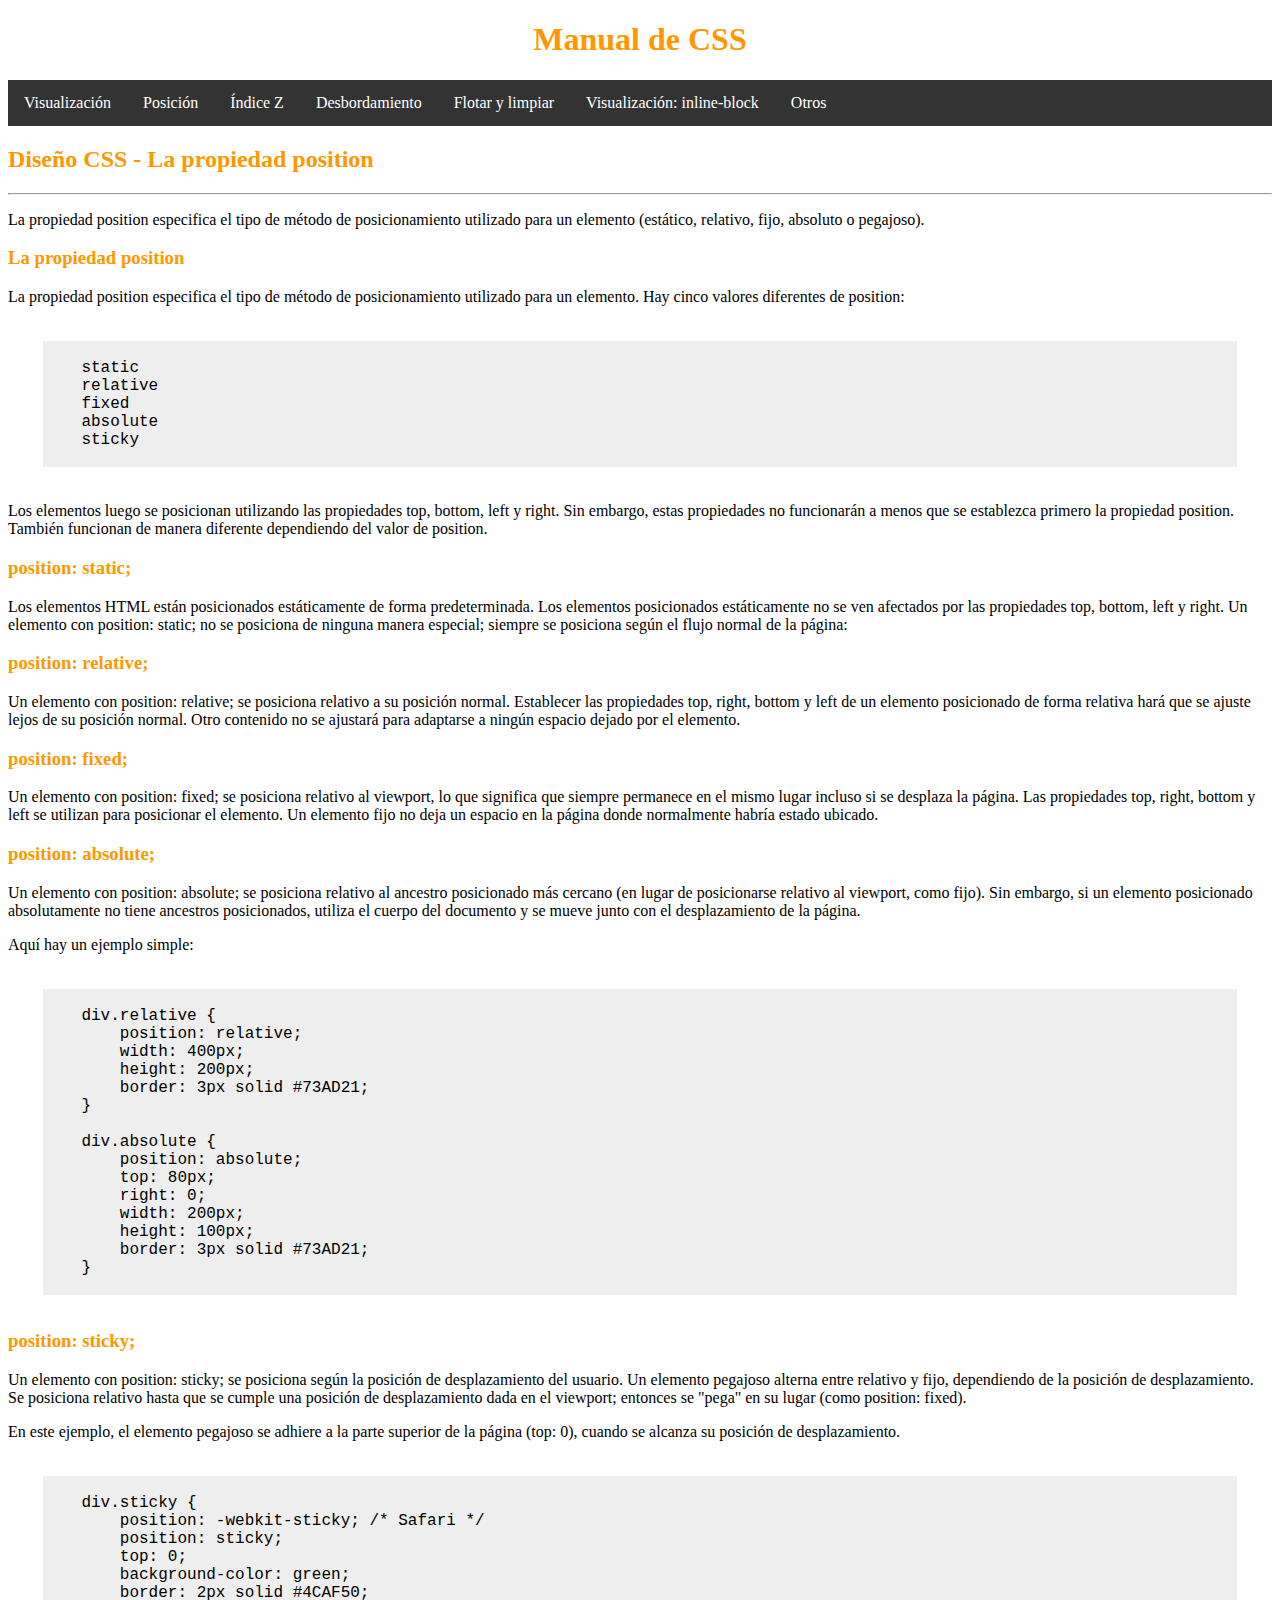
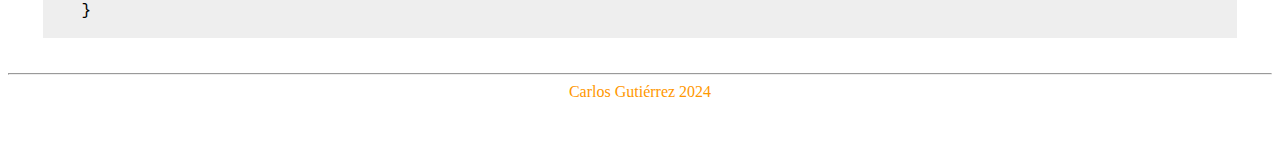
==== position.html @ 3fe8006e "Add files via upload" ====
<!DOCTYPE html>
<html>

<head>
    <meta name="viewport" content="width=device-width, initial-scale=1.0">
    <link rel="stylesheet" href="css/style.css">
</head>

<body>
<h1 class="cap">
Manual de CSS 
</h1>

<ul>
  <li><a href="display.html">Visualización</a></li>
  <li><a href="position.html">Posición</a></li>
  <li><a href="z-index.html">Índice Z</a></li>
  <li><a href="overflow.html">Desbordamiento</a></li>
  <li class="dropdown">
    <a href="javascript:void(0)" class="dropbtn">Flotar y limpiar</a>
    <div class="dropdown-content">
      <a href="float.html">Flotar</a>
      <a href="clear.html">Limpiar</a>
      <a href="examples.html">Ejemplos de flotación</a>
    </div>
   </li>
   <li><a href="inline.html">Visualización: inline-block</a></li>
  <li class="dropdown">
    <a href="javascript:void(0)" class="dropbtn">Otros</a>
    <div class="dropdown-content">
      <a href="combinators.html">Combinadores</a>
      <a href="p-classes.html">Pseudo-clases</a>
      <a href="p-elements.html">Pseudo-elementos</a>
    </div>
   </li>
</ul>

<h2>Diseño CSS - La propiedad position</h2><hr>
<p>La propiedad position especifica el tipo de método de posicionamiento utilizado para un elemento (estático, relativo, fijo, absoluto o pegajoso).</p>
<h3>La propiedad position</h3>
<p>La propiedad position especifica el tipo de método de posicionamiento utilizado para un elemento. Hay cinco valores diferentes de position:</p>
<pre>

    static
    relative
    fixed
    absolute
    sticky
    
</pre>
<p>Los elementos luego se posicionan utilizando las propiedades top, bottom, left y right. Sin embargo, estas propiedades no funcionarán a menos que se establezca primero la propiedad position. También funcionan de manera diferente dependiendo del valor de position.</p>
<h3>position: static;</h3>
<p>Los elementos HTML están posicionados estáticamente de forma predeterminada. Los elementos posicionados estáticamente no se ven afectados por las propiedades top, bottom, left y right. Un elemento con position: static; no se posiciona de ninguna manera especial; siempre se posiciona según el flujo normal de la página:</p>

<h3>position: relative;</h3>
<p>Un elemento con position: relative; se posiciona relativo a su posición normal. Establecer las propiedades top, right, bottom y left de un elemento posicionado de forma relativa hará que se ajuste lejos de su posición normal. Otro contenido no se ajustará para adaptarse a ningún espacio dejado por el elemento.</p>

<h3>position: fixed;</h3>
<p>Un elemento con position: fixed; se posiciona relativo al viewport, lo que significa que siempre permanece en el mismo lugar incluso si se desplaza la página. Las propiedades top, right, bottom y left se utilizan para posicionar el elemento. Un elemento fijo no deja un espacio en la página donde normalmente habría estado ubicado.</p>

<h3>position: absolute;</h3>
<p>Un elemento con position: absolute; se posiciona relativo al ancestro posicionado más cercano (en lugar de posicionarse relativo al viewport, como fijo). Sin embargo, si un elemento posicionado absolutamente no tiene ancestros posicionados, utiliza el cuerpo del documento y se mueve junto con el desplazamiento de la página.</p>

<p>Aquí hay un ejemplo simple:</p>
<pre>

    div.relative {
        position: relative;
        width: 400px;
        height: 200px;
        border: 3px solid #73AD21;
    }

    div.absolute {
        position: absolute;
        top: 80px;
        right: 0;
        width: 200px;
        height: 100px;
        border: 3px solid #73AD21;
    }

</pre>

<h3>position: sticky;</h3>
<p>Un elemento con position: sticky; se posiciona según la posición de desplazamiento del usuario. Un elemento pegajoso alterna entre relativo y fijo, dependiendo de la posición de desplazamiento. Se posiciona relativo hasta que se cumple una posición de desplazamiento dada en el viewport; entonces se "pega" en su lugar (como position: fixed).</p>

<p>En este ejemplo, el elemento pegajoso se adhiere a la parte superior de la página (top: 0), cuando se alcanza su posición de desplazamiento.</p>
<pre>

    div.sticky {
        position: -webkit-sticky; /* Safari */
        position: sticky;
        top: 0;
        background-color: green;
        border: 2px solid #4CAF50;
    }

</pre>
<div class="peu">
<hr>
Carlos Gutiérrez 2024 

</body>
</html>
---- css/style.css ----
* {
  font-family: "sans-serif";
}

.cap, .peu {
  color: #ff9800; 
  text-align: center;
  
}

h2, h3 {
  color: #ff9800; 
}

pre {
  margin: 35px;
  font-size: 16px;
  display: block;
  font-family: monospace;
  background-color: #eee;
}

ul {
  list-style-type: none;
  margin: 0;
  padding: 0;
  overflow: hidden;
  background-color: #333;
}

li {
  float: left;
}

li a, .dropbtn {
  display: inline-block;
  color: white;
  text-align: center;
  padding: 14px 16px;
  text-decoration: none;
}

li a:hover, .dropdown:hover .dropbtn {
  background-color: #ff9800;
}

li.dropdown {
  display: inline-block;
}

.dropdown-content {
  display: none;
  position: absolute;
  background-color: #f9f9f9;
  min-width: 160px;
  box-shadow: 0px 8px 16px 0px rgba(0,0,0,0.2);
  z-index: 1;
}

.dropdown-content a {
  color: black;
  padding: 12px 16px;
  text-decoration: none;
  display: block;
  text-align: left;
}

.dropdown-content a:hover {
  background-color: #f1f1f1;
}

.dropdown:hover .dropdown-content {
  display: block;
}

a {
  padding: 10px 16px;
}
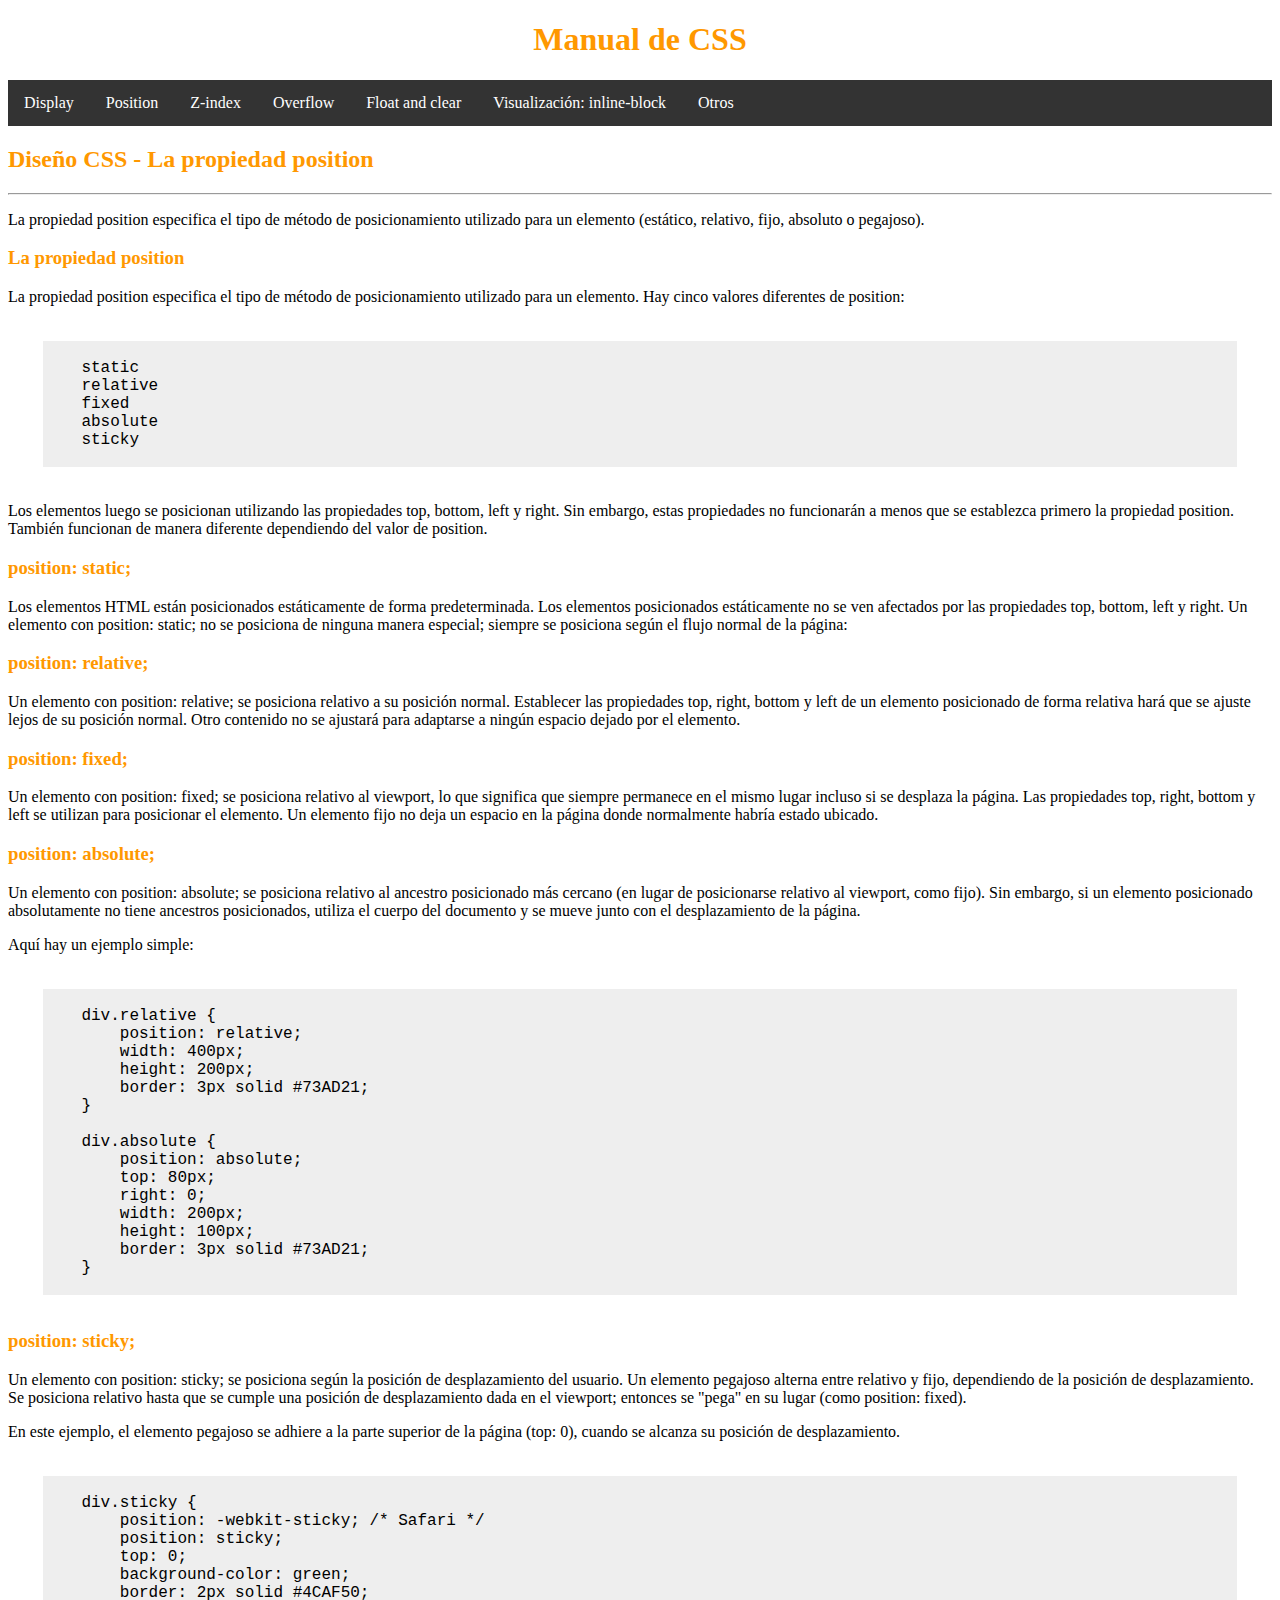
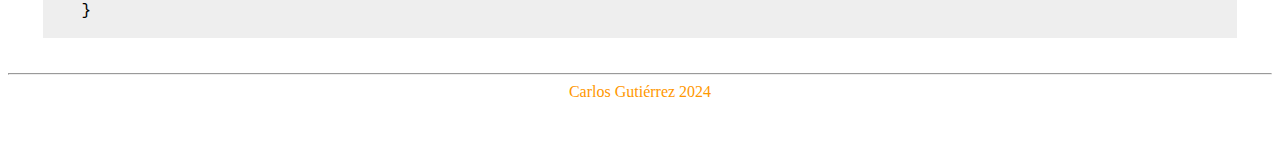
==== commit 24c5d890: "Add files via upload" ====
--- a/position.html
+++ b/position.html
@@ -12,25 +12,25 @@
 </h1>
 
 <ul>
-  <li><a href="display.html">Visualización</a></li>
-  <li><a href="position.html">Posición</a></li>
-  <li><a href="z-index.html">Índice Z</a></li>
-  <li><a href="overflow.html">Desbordamiento</a></li>
+  <li><a href="display.html">Display</a></li>
+  <li><a href="position.html">Position</a></li>
+  <li><a href="z-index.html">Z-index </a></li>
+  <li><a href="overflow.html">Overflow</a></li>
   <li class="dropdown">
-    <a href="javascript:void(0)" class="dropbtn">Flotar y limpiar</a>
+    <a href="javascript:void(0)" class="dropbtn">Float and clear</a>
     <div class="dropdown-content">
-      <a href="float.html">Flotar</a>
-      <a href="clear.html">Limpiar</a>
-      <a href="examples.html">Ejemplos de flotación</a>
+      <a href="float.html">Float</a>
+      <a href="clear.html">Clear</a>
+      <a href="examples.html">Examples</a>
     </div>
    </li>
    <li><a href="inline.html">Visualización: inline-block</a></li>
   <li class="dropdown">
     <a href="javascript:void(0)" class="dropbtn">Otros</a>
     <div class="dropdown-content">
-      <a href="combinators.html">Combinadores</a>
-      <a href="p-classes.html">Pseudo-clases</a>
-      <a href="p-elements.html">Pseudo-elementos</a>
+      <a href="combinators.html">Combinators</a>
+      <a href="p-classes.html">Pseudo-classes</a>
+      <a href="p-elements.html">Pseudo-elements</a>
     </div>
    </li>
 </ul>
